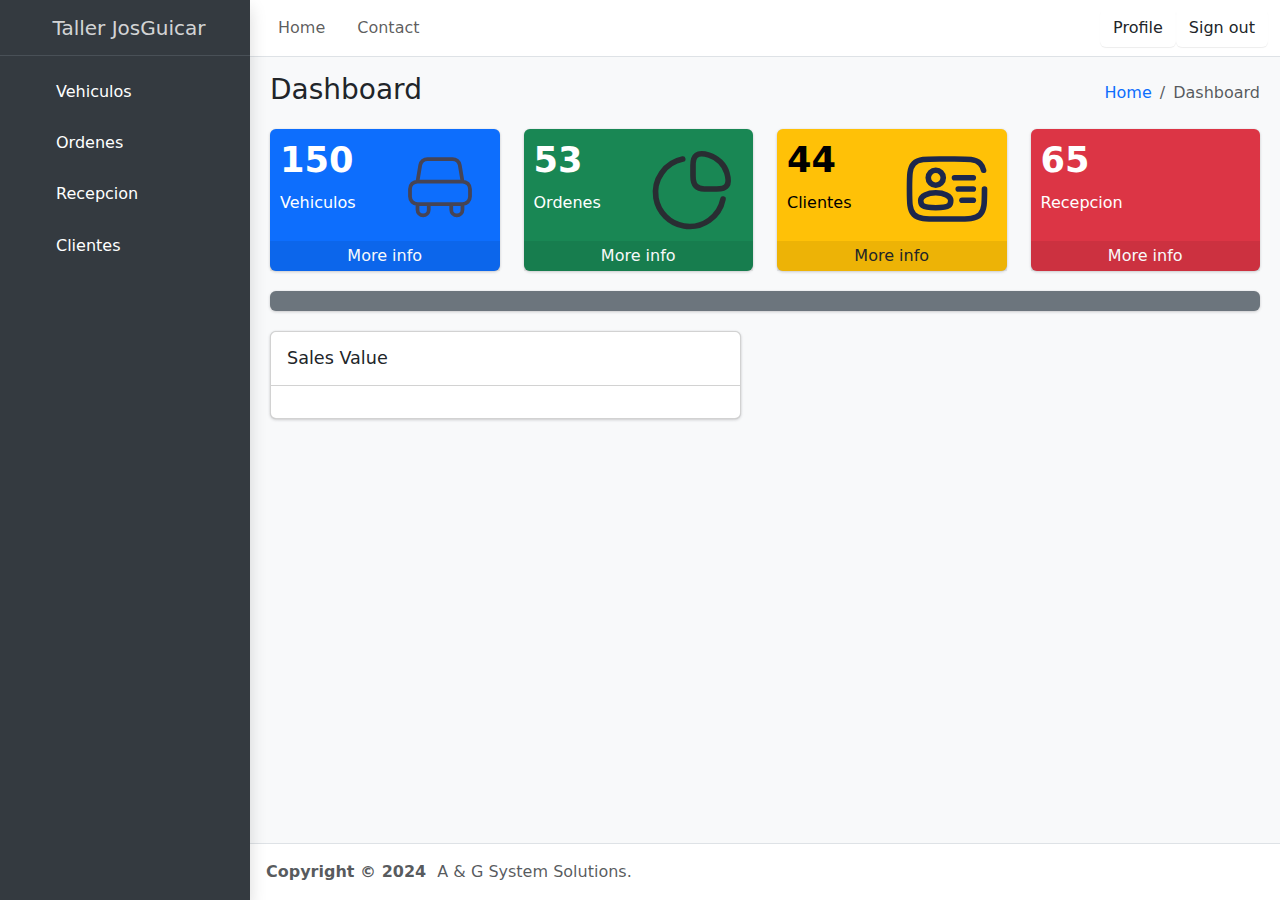
==== index.html @ 8d68fb3d "Add files via upload" ====
<!DOCTYPE html>
<html>
<head>
  <meta charset='utf-8'>
  <meta http-equiv='X-UA-Compatible' content='IE=edge'>
  <title>AdminLTE v4</title>
  <meta name='viewport' content='width=device-width, initial-scale=1'>
</head>
<body>
  <script>window.location.href = './pages/index.html'</script>
</body>
</html>
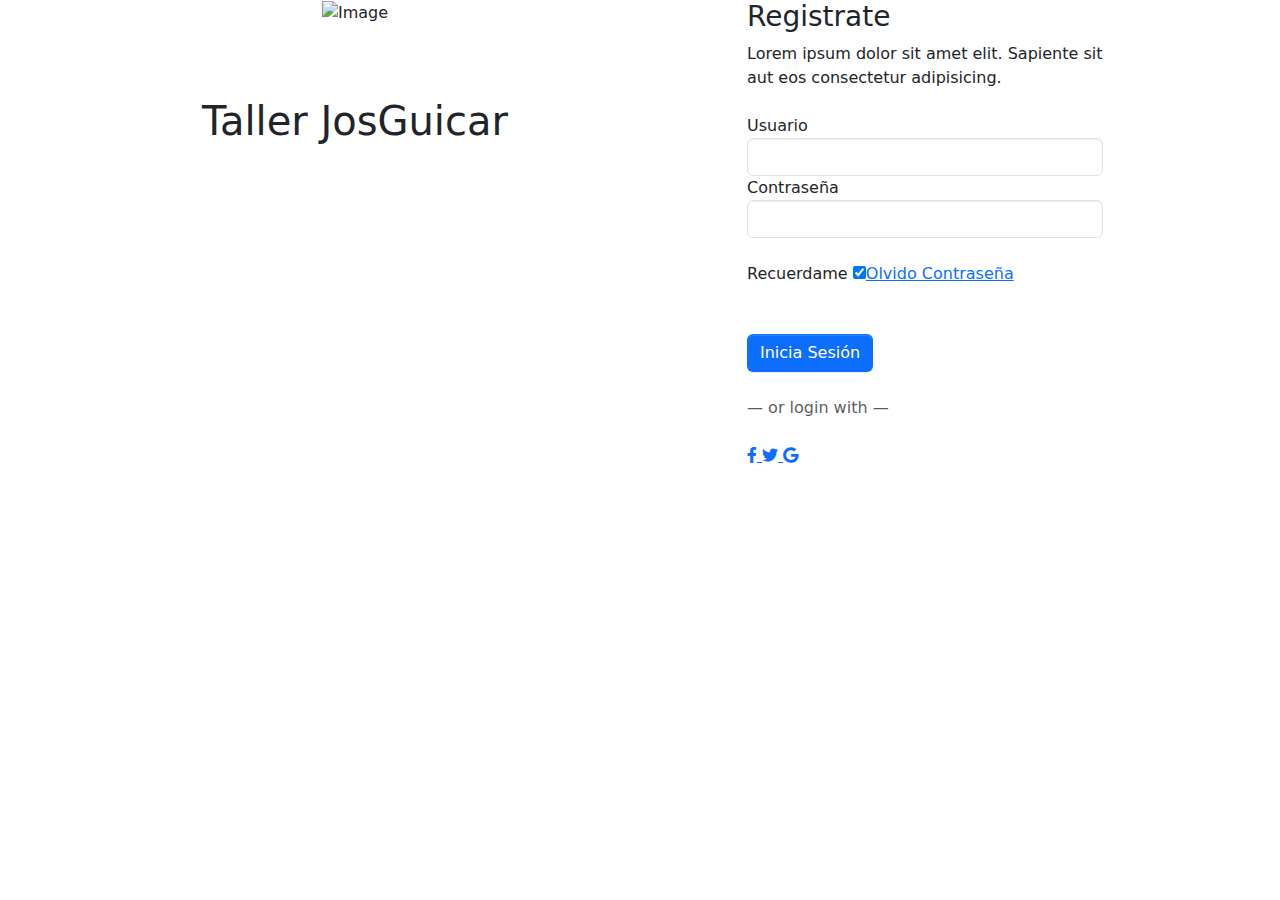
==== commit 635214e6: "Add files via upload" ====
--- a/index.html
+++ b/index.html
@@ -7,6 +7,6 @@
   <meta name='viewport' content='width=device-width, initial-scale=1'>
 </head>
 <body>
-  <script>window.location.href = './pages/index.html'</script>
+  <script>window.location.href = './pages/login.html'</script>
 </body>
 </html>